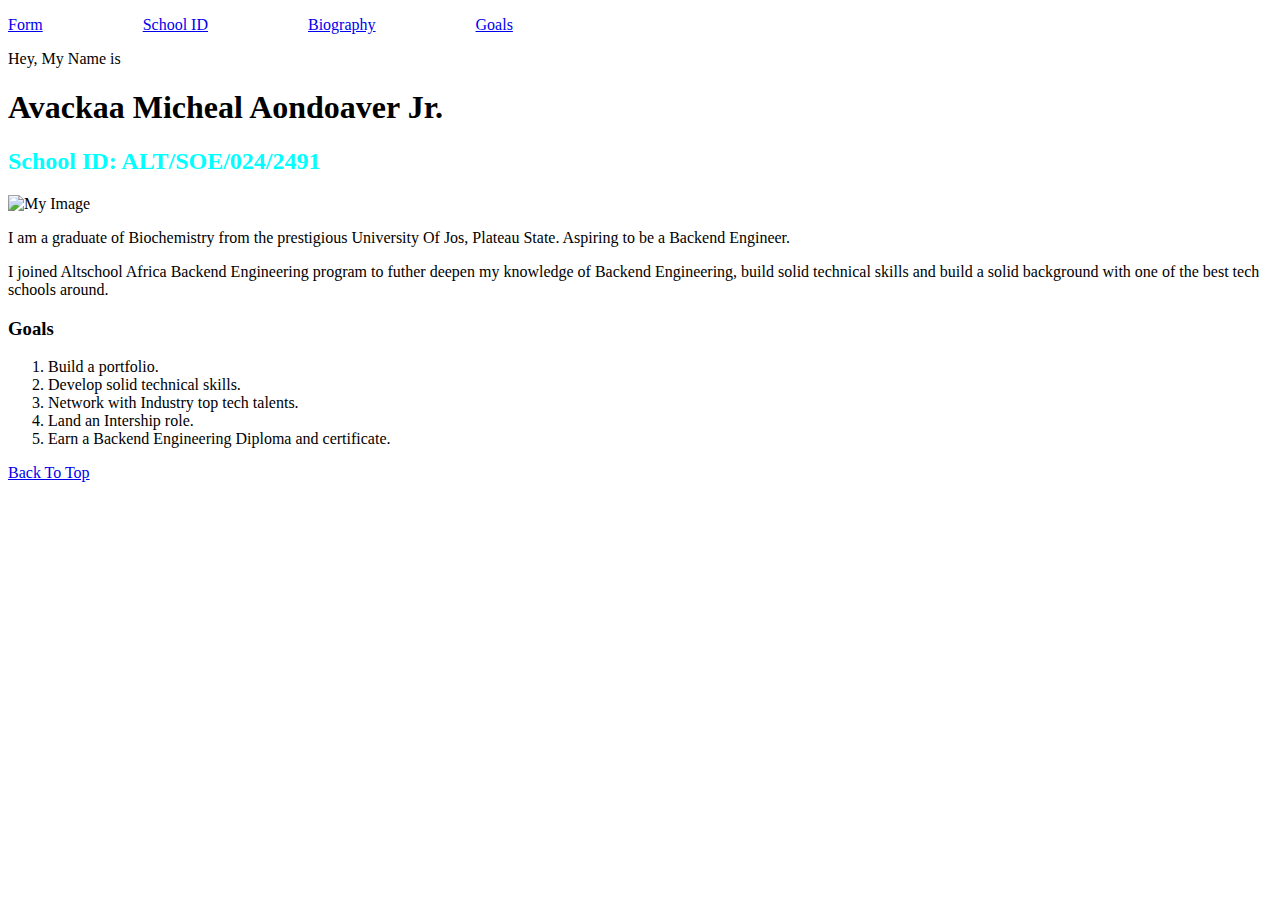
==== Assignment1/index.html @ cf18c4f4 "Commiting the project to git" ====
<!DOCTYPE html>
<html lang="en">
<head>
    <meta charset="UTF-8">
    <meta name="viewport" content="width=device-width, initial-scale=1.0">
    <title>Portfolio</title>
    <link rel="stylesheet" href="./assets/css/styles.css">
</head>
<body>
    <header>
        <nav>
            <ul>
                <li>
                    <a href="/form.html">Form</a>
                </li>
                <li>
                    <a href="#School-id">School ID</a>
                </li>
                <li>
                    <a href="#biography">Biography</a>
                </li>
                <li>
                    <a href="#goals">Goals</a>
                </li>

            </ul>
        </nav>
    </header>
    <main>
        <article>
            <section>
                <p>Hey, My Name is</p>
                <h1>Avackaa Micheal Aondoaver Jr.</h1>
            </section>
            <section id="School-id">
                <h2> School ID: ALT/SOE/024/2491</h2>
            </section>
            <section id="image">
                <img src="/assets/images/5.jpg" alt="My Image">
            </section>
            <section id="biography">
                <p>I am a graduate of Biochemistry from the prestigious University Of Jos, Plateau State. Aspiring to be a Backend Engineer.</p>
                <p>I joined Altschool Africa Backend Engineering program to futher deepen my knowledge of Backend Engineering, build solid technical skills and build a solid background with one of the best tech schools around.</p>
            </section>
            <section id="goals">
                <h3>Goals</h3>
                <ol>
                    <li>Build a portfolio.</li>
                    <li>Develop solid technical skills.</li>
                    <li>Network with Industry top tech talents.</li>
                    <li>Land an Intership role.</li>
                    <li>Earn a Backend Engineering Diploma and certificate.</li>        
                </ol>
            </section>
        </article>
    </main>
    <footer>
        <span><a href="#top">Back To Top</a></span>
    </footer>
</body>
</html>
---- Assignment1/assets/css/styles.css ----
.container {
  width: 100%;
  margin: 0 auto;
  padding: 0 20px;
  box-sizing: border-box;
  display: flex;
  gap: 20px;
}

#img {
  width: 100%;
  height: 100%;
  object-fit: cover;
}

#School-id {
 color: aqua;
}

.main {
  margin: 0 auto;
  display: flex;
  text-decoration: none;
  align-items: center;
  justify-content: center;
  margin-top: 100px;
  /* border:1px solid black; */
  background-color: blue;
  box-shadow: 0 10px 10px rgba(0, 0, 0, 0.1);
}

ul {
  list-style-type: none;
  padding: 0;
  display: flex;
  gap: 100px;
}
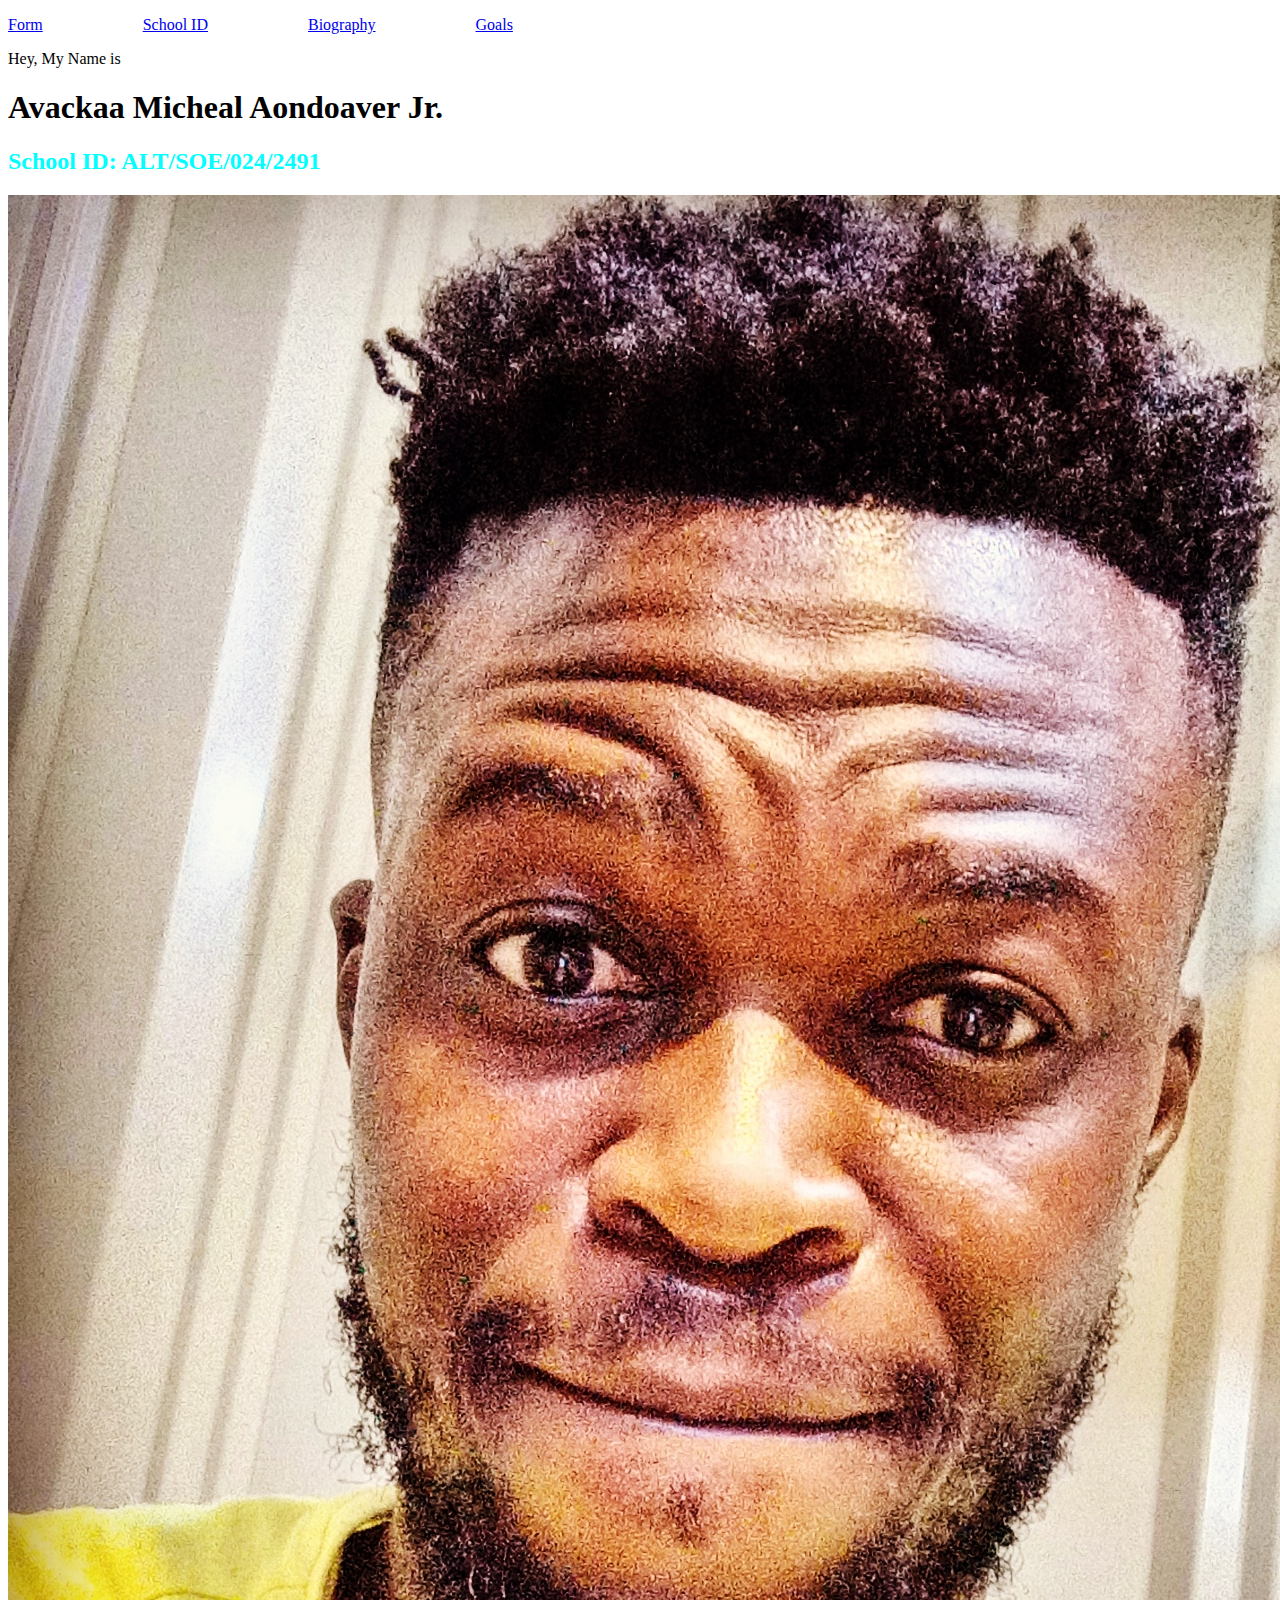
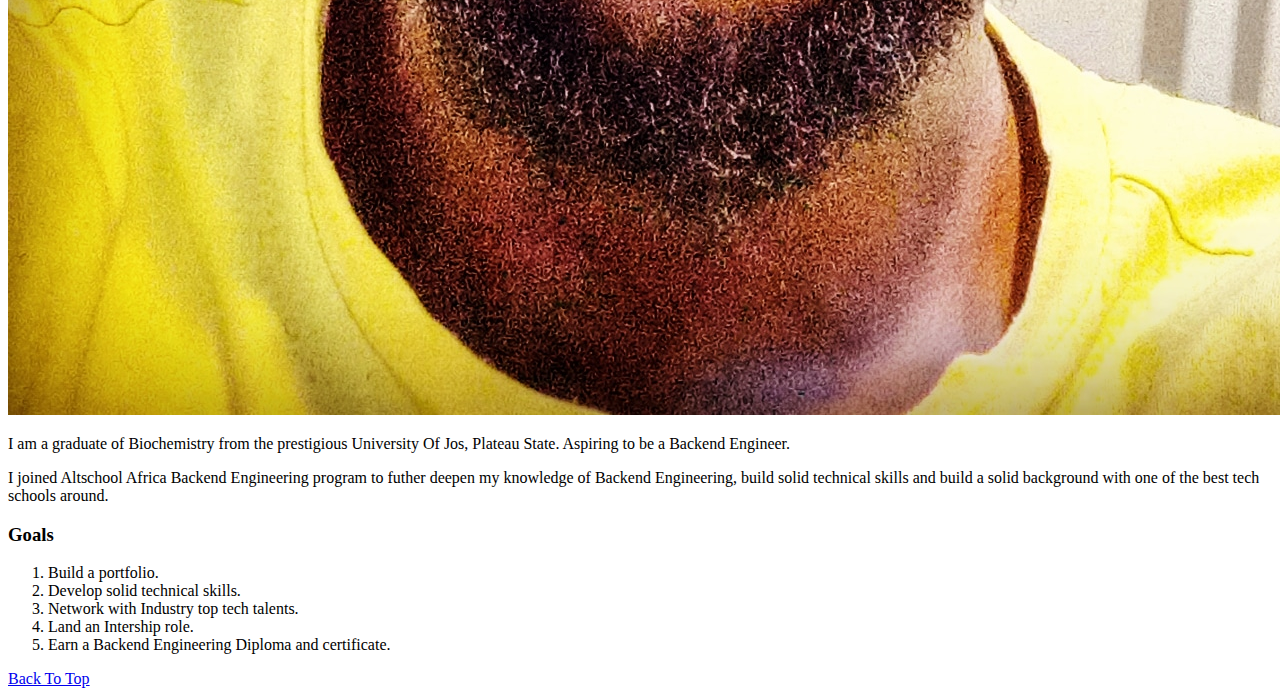
==== commit 24fdcf93: "changed directory for the picture on assignment1" ====
--- a/Assignment1/index.html
+++ b/Assignment1/index.html
@@ -36,7 +36,7 @@
                 <h2> School ID: ALT/SOE/024/2491</h2>
             </section>
             <section id="image">
-                <img src="/assets/images/5.jpg" alt="My Image">
+                <img src="assets/images/5.jpg" alt="My Image">
             </section>
             <section id="biography">
                 <p>I am a graduate of Biochemistry from the prestigious University Of Jos, Plateau State. Aspiring to be a Backend Engineer.</p>
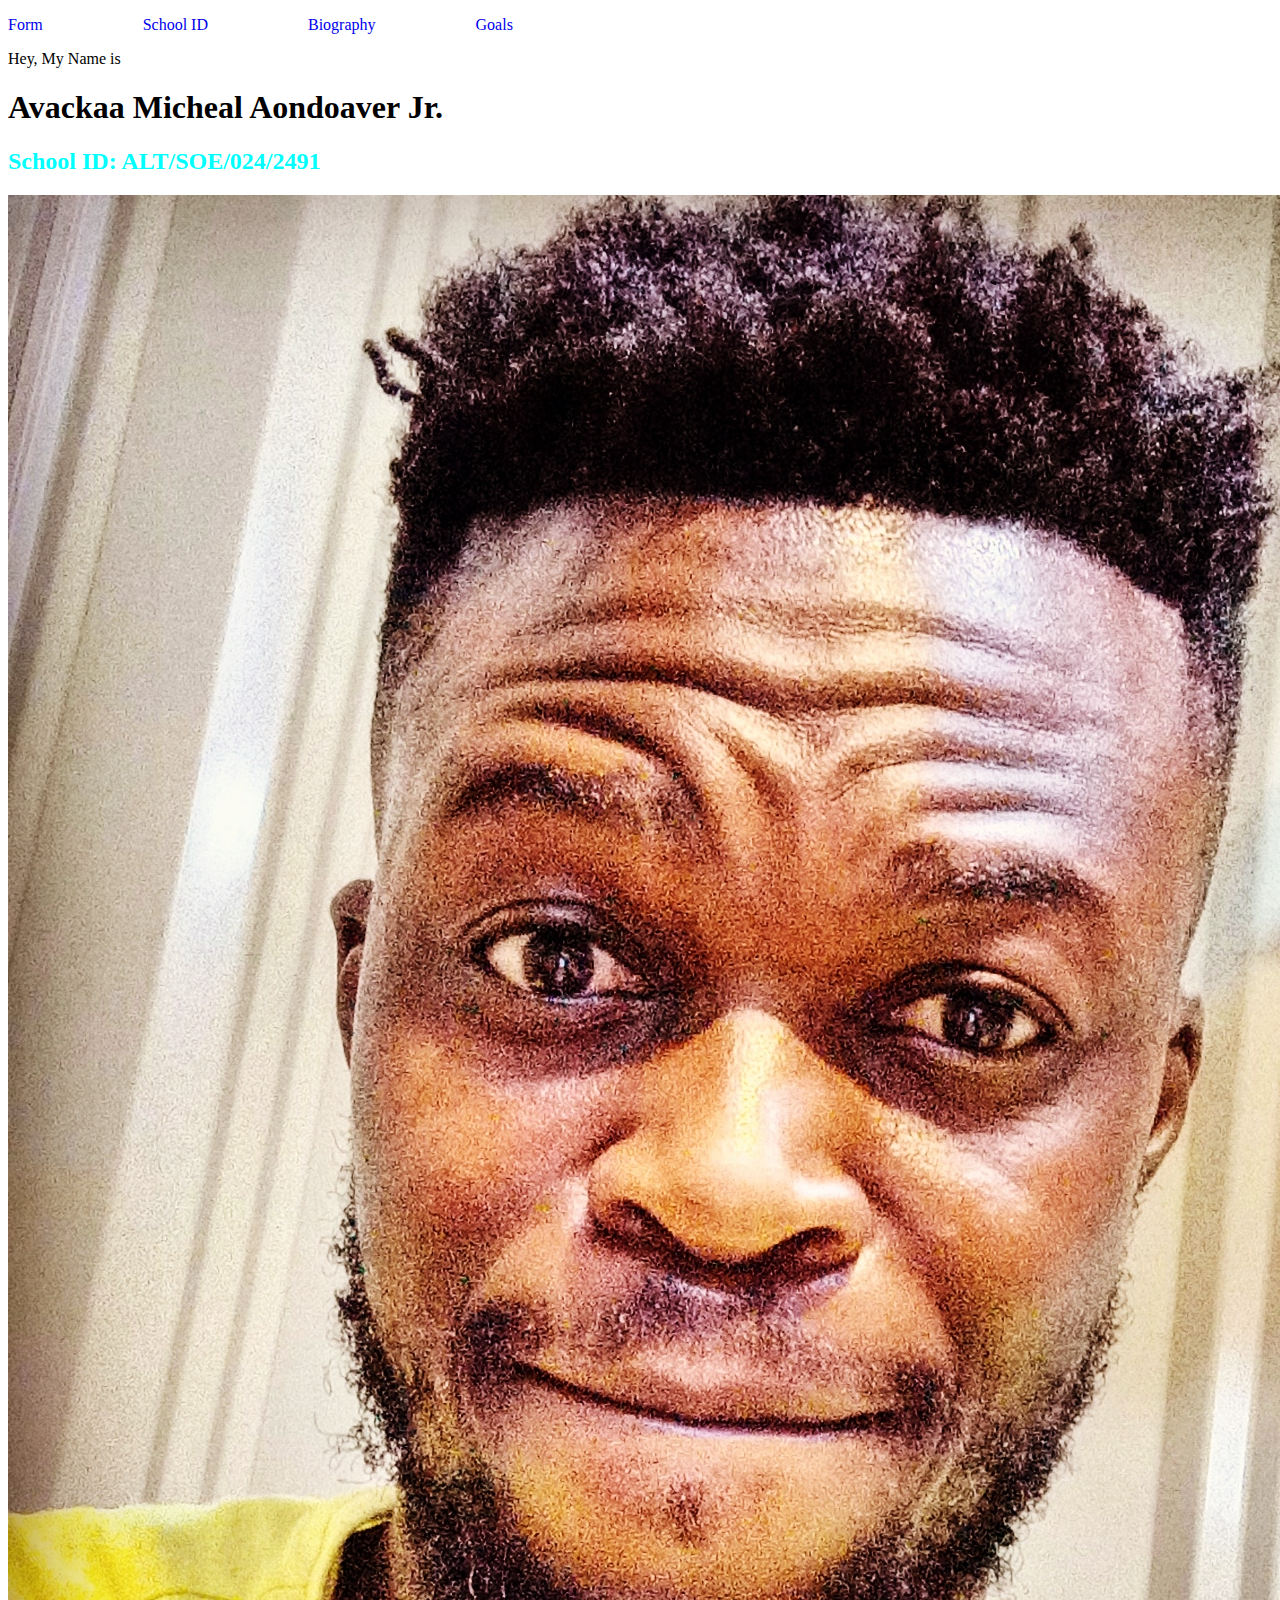
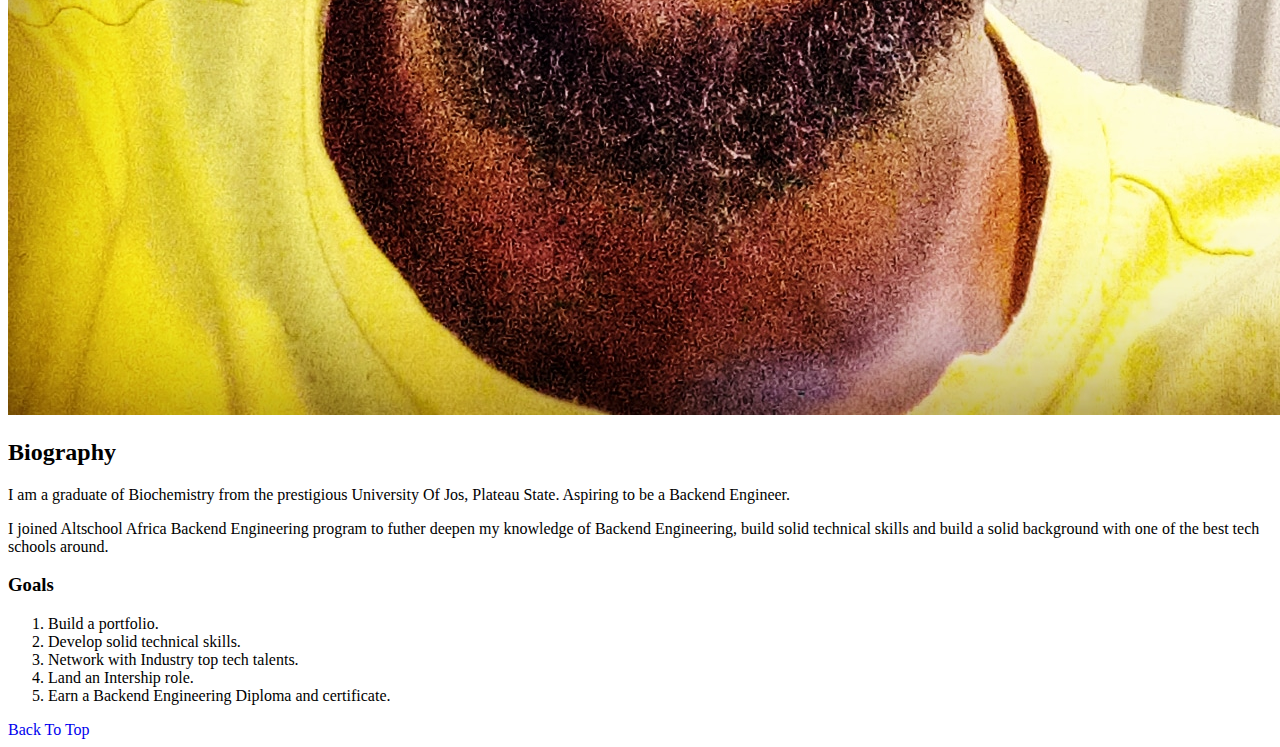
==== commit c9751707: "Made some changes to the files" ====
--- a/Assignment1/index.html
+++ b/Assignment1/index.html
@@ -11,7 +11,7 @@
         <nav>
             <ul>
                 <li>
-                    <a href="/form.html">Form</a>
+                    <a href="./form.html">Form</a>
                 </li>
                 <li>
                     <a href="#School-id">School ID</a>
@@ -39,6 +39,7 @@
                 <img src="assets/images/5.jpg" alt="My Image">
             </section>
             <section id="biography">
+                <h2>Biography</h2>
                 <p>I am a graduate of Biochemistry from the prestigious University Of Jos, Plateau State. Aspiring to be a Backend Engineer.</p>
                 <p>I joined Altschool Africa Backend Engineering program to futher deepen my knowledge of Backend Engineering, build solid technical skills and build a solid background with one of the best tech schools around.</p>
             </section>
--- a/Assignment1/assets/css/styles.css
+++ b/Assignment1/assets/css/styles.css
@@ -20,11 +20,9 @@
 .main {
   margin: 0 auto;
   display: flex;
-  text-decoration: none;
   align-items: center;
   justify-content: center;
   margin-top: 100px;
-  /* border:1px solid black; */
   background-color: blue;
   box-shadow: 0 10px 10px rgba(0, 0, 0, 0.1);
 }
@@ -35,5 +33,18 @@
   display: flex;
   gap: 100px;
 }
+
+.main a, a {
+  text-decoration: none;
+}
+
+.main a {
+    color:black;
+}
+
+button {
+  background-color: brown;
+  height: 50px;
+}
   
 
